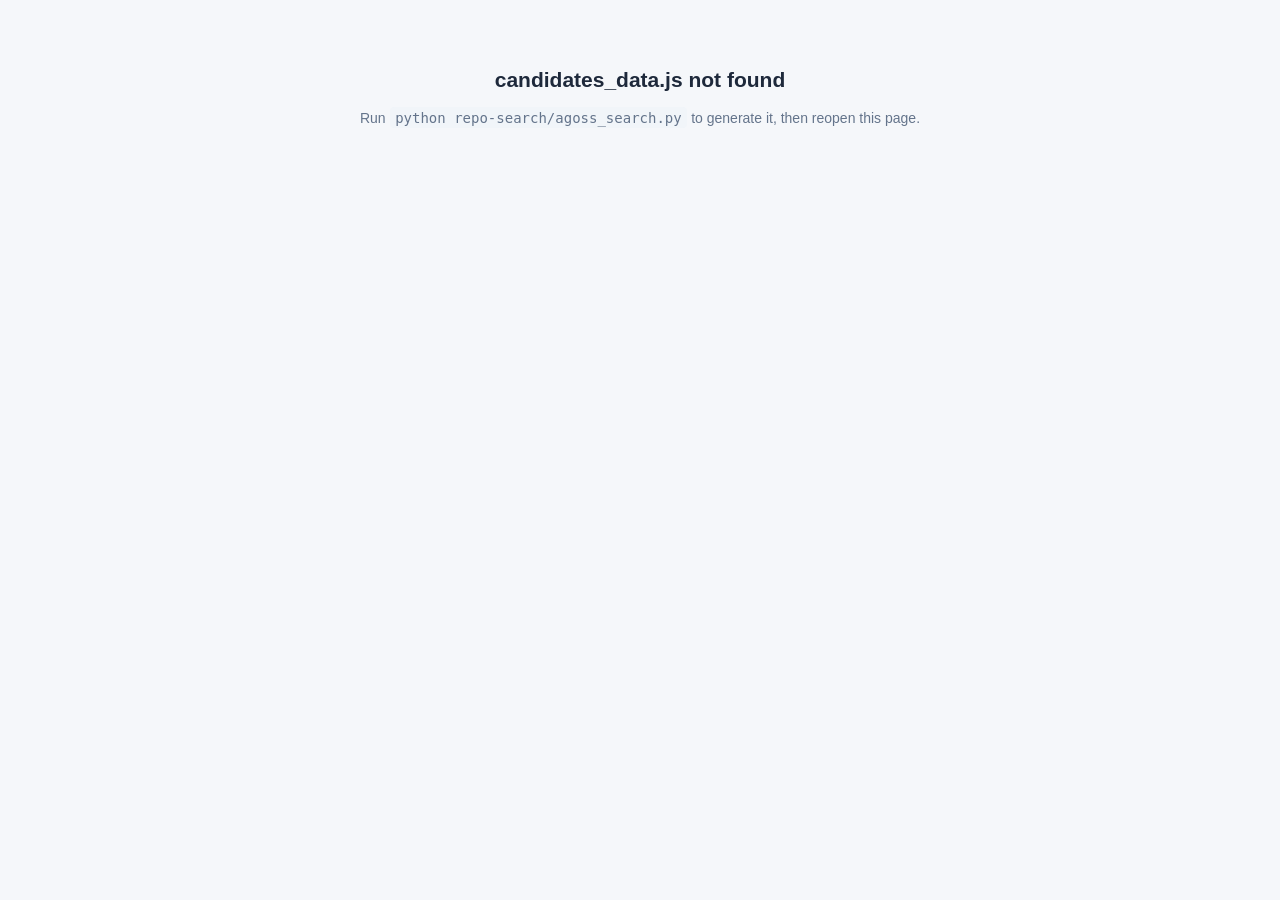
==== ag-oss-search/index.html @ b777b8f5 "removed unnecessary output files" ====
<!DOCTYPE html>
<html lang="en">
<head>
<meta charset="UTF-8">
<meta name="viewport" content="width=device-width, initial-scale=1.0">
<title>AgOSS Candidate Review</title>
<script src="candidates_data.js"></script>
<style>
:root {
  --bg: #f5f7fa;
  --surface: #ffffff;
  --border: #dee2e6;
  --primary: #2563eb;
  --primary-dark: #1d4ed8;
  --text: #1e293b;
  --text-muted: #64748b;
  --radius: 6px;
  --shadow: 0 1px 3px rgba(0,0,0,.07);
}
* { box-sizing: border-box; margin: 0; padding: 0; }
body {
  font-family: -apple-system, BlinkMacSystemFont, "Segoe UI", Roboto, sans-serif;
  background: var(--bg);
  color: var(--text);
  font-size: 14px;
  line-height: 1.5;
}
a { color: var(--primary); text-decoration: none; }
a:hover { text-decoration: underline; }

/* ── Header ── */
header {
  background: var(--primary);
  color: #fff;
  padding: .9rem 1.5rem;
  display: flex;
  align-items: center;
  justify-content: space-between;
  gap: 1rem;
}
header h1 { font-size: 1.15rem; font-weight: 600; }
header .sub { font-size: .78rem; opacity: .8; margin-top: .15rem; }
.sl-badge {
  background: rgba(255,255,255,.2);
  border: 1px solid rgba(255,255,255,.35);
  color: #fff;
  padding: .3rem .8rem;
  border-radius: 99px;
  font-size: .82rem;
  font-weight: 600;
  white-space: nowrap;
}
.sl-badge.has-items { background: #16a34a; border-color: #15803d; }

/* ── Toolbar ── */
.toolbar {
  background: var(--surface);
  border-bottom: 1px solid var(--border);
  padding: .6rem 1.5rem;
  display: flex;
  align-items: center;
  gap: .75rem;
  flex-wrap: wrap;
  position: sticky;
  top: 0;
  z-index: 20;
  box-shadow: var(--shadow);
}

#search {
  border: 1px solid var(--border);
  border-radius: var(--radius);
  padding: .38rem .75rem;
  font-size: .875rem;
  width: 210px;
  outline: none;
  transition: border-color .15s;
}
#search:focus { border-color: var(--primary); }

.kw-group { display: flex; gap: .25rem; }
.kw-btn {
  padding: .32rem .7rem;
  border: 1px solid var(--border);
  border-radius: var(--radius);
  background: var(--surface);
  cursor: pointer;
  font-size: .78rem;
  font-weight: 600;
  color: var(--text-muted);
  transition: .12s;
  white-space: nowrap;
}
.kw-btn:hover { border-color: #94a3b8; color: var(--text); }
.kw-btn.active                       { background: var(--primary);  border-color: var(--primary);  color: #fff; }
.kw-btn[data-kw="agriculture"].active { background: #16a34a; border-color: #16a34a; }
.kw-btn[data-kw="agtech"].active      { background: #2563eb; border-color: #2563eb; }
.kw-btn[data-kw="farming"].active     { background: #d97706; border-color: #d97706; }

.toggle-label {
  display: flex;
  align-items: center;
  gap: .35rem;
  font-size: .82rem;
  color: var(--text-muted);
  cursor: pointer;
  user-select: none;
  white-space: nowrap;
}
.toggle-label input { accent-color: var(--primary); cursor: pointer; }

.vis-count { font-size: .82rem; color: var(--text-muted); white-space: nowrap; }
.vis-count strong { color: var(--text); }

.toolbar-actions { display: flex; gap: .4rem; margin-left: auto; }
.btn {
  padding: .32rem .7rem;
  border: 1px solid var(--border);
  border-radius: var(--radius);
  background: var(--surface);
  cursor: pointer;
  font-size: .78rem;
  font-weight: 500;
  transition: .12s;
}
.btn:hover { background: var(--bg); border-color: #94a3b8; }
.btn-export {
  background: var(--primary);
  border-color: var(--primary);
  color: #fff;
}
.btn-export:hover { background: var(--primary-dark); border-color: var(--primary-dark); }
.btn-danger:hover { background: #fee2e2; border-color: #fca5a5; color: #dc2626; }

/* ── Table ── */
.table-wrap { padding: 1rem 1.5rem 2rem; }
/* overflow:clip clips visually for border-radius without creating a scroll container,
   so position:sticky on thead still works (overflow:hidden would break it) */
.table-outer {
  border-radius: var(--radius);
  box-shadow: var(--shadow);
  overflow: clip;
}
table {
  width: 100%;
  border-collapse: collapse;
  background: var(--surface);
}
thead { position: sticky; top: 53px; z-index: 10; }
th {
  background: #f8fafc;
  font-size: .72rem;
  font-weight: 700;
  text-transform: uppercase;
  letter-spacing: .05em;
  color: var(--text-muted);
  padding: .55rem 1rem;
  text-align: left;
  border-bottom: 1px solid var(--border);
  white-space: nowrap;
}
td {
  padding: .5rem 1rem;
  border-bottom: 1px solid #f1f5f9;
  vertical-align: middle;
}
tr:last-child td { border-bottom: none; }
tr:hover td { background: #f8fafc; }
tr.shortlisted td { background: #f0fdf4; }
tr.shortlisted:hover td { background: #dcfce7; }
tr.hidden { display: none; }

/* Column sizing */
.col-cb   { width: 36px; text-align: center; }
.col-rank { width: 54px; }
.col-kw   { width: 104px; }
.col-name { min-width: 240px; }
.col-num  { width: 76px; text-align: right; }
.col-date { width: 90px; text-align: right; }

input[type="checkbox"] {
  width: 15px; height: 15px;
  cursor: pointer;
  accent-color: var(--primary);
}
.rank-num {
  font-size: .78rem;
  color: var(--text-muted);
  font-variant-numeric: tabular-nums;
}
.badge {
  display: inline-block;
  padding: .13rem .48rem;
  border-radius: 99px;
  font-size: .68rem;
  font-weight: 700;
  text-transform: uppercase;
  letter-spacing: .04em;
}
.badge-agriculture { background: #dcfce7; color: #15803d; }
.badge-agtech       { background: #dbeafe; color: #1e40af; }
.badge-farming      { background: #fef3c7; color: #92400e; }

.repo-name { font-weight: 500; font-size: .88rem; }
.repo-owner { font-size: .75rem; color: var(--text-muted); }
.num-cell {
  font-variant-numeric: tabular-nums;
  font-size: .82rem;
  color: var(--text-muted);
}
.date-cell { font-size: .78rem; color: var(--text-muted); }

/* ── Stats bar ── */
.stats-bar {
  display: flex;
  gap: .75rem;
  padding: .75rem 1.5rem;
  background: var(--bg);
  border-bottom: 1px solid var(--border);
  flex-wrap: wrap;
}
.stat-card {
  background: var(--surface);
  border: 1px solid var(--border);
  border-radius: var(--radius);
  padding: .6rem .9rem;
  min-width: 148px;
  box-shadow: var(--shadow);
}
.stat-card-header {
  margin-bottom: .45rem;
}
.stat-row {
  display: flex;
  justify-content: space-between;
  align-items: center;
  gap: .75rem;
  font-size: .75rem;
  color: var(--text-muted);
  padding: .05rem 0;
}
.stat-row strong {
  font-variant-numeric: tabular-nums;
  color: var(--text);
  font-weight: 600;
}
.stat-row.final {
  border-top: 1px solid var(--border);
  margin-top: .35rem;
  padding-top: .35rem;
  color: var(--text);
  font-weight: 600;
}
.stat-row.final strong { color: var(--primary); }
.stat-card-total {
  border-color: var(--primary);
  display: flex;
  align-items: center;
  justify-content: center;
  flex-direction: column;
  gap: .2rem;
  text-align: center;
  min-width: 100px;
}
.stat-card-total .total-num {
  font-size: 1.6rem;
  font-weight: 700;
  color: var(--primary);
  font-variant-numeric: tabular-nums;
  line-height: 1;
}
.stat-card-total .total-label {
  font-size: .72rem;
  color: var(--text-muted);
  text-transform: uppercase;
  letter-spacing: .04em;
}

.empty-msg {
  text-align: center;
  padding: 3.5rem 1rem;
  color: var(--text-muted);
  font-size: .9rem;
  display: none;
}
</style>
</head>
<body>

<header>
  <div>
    <h1>AgOSS Candidate Repository Review</h1>
    <div class="sub" id="header-sub"></div>
  </div>
  <div class="sl-badge" id="sl-badge">0 shortlisted</div>
</header>

<div class="toolbar">
  <input type="search" id="search" placeholder="Filter by name…" autocomplete="off">

  <div class="kw-group">
    <button class="kw-btn active" data-kw="all">All</button>
    <button class="kw-btn" data-kw="agriculture">Agriculture</button>
    <button class="kw-btn" data-kw="agtech">Agtech</button>
    <button class="kw-btn" data-kw="farming">Farming</button>
  </div>

  <label class="toggle-label">
    <input type="checkbox" id="sl-only"> Shortlisted only
  </label>

  <span class="vis-count">
    Showing <strong id="vis-count">0</strong> of <strong id="total-count">0</strong>
  </span>

  <div class="toolbar-actions">
    <button class="btn btn-danger" id="btn-clear">Clear all</button>
    <button class="btn btn-export" id="btn-export">Export shortlist ↓</button>
  </div>
</div>

<div class="stats-bar" id="stats-bar"></div>

<div class="table-wrap">
  <div class="table-outer">
  <table>
    <thead>
      <tr>
        <th class="col-cb">✓</th>
        <th class="col-rank">Rank</th>
        <th class="col-kw">Keyword</th>
        <th class="col-name">Repository</th>
        <th class="col-num">Stars</th>
        <th class="col-num">Forks</th>
        <th class="col-date">Last Push</th>
      </tr>
    </thead>
    <tbody id="tbody"></tbody>
  </table>
  </div>
  <div class="empty-msg" id="empty-msg">No repositories match the current filters.</div>
</div>

<script>
// ── Guard ─────────────────────────────────────────────────────────────────────
if (typeof CANDIDATES === 'undefined') {
  document.body.innerHTML = `
    <div style="padding:4rem;text-align:center;font-family:sans-serif;color:#1e293b">
      <h2 style="margin-bottom:.75rem">candidates_data.js not found</h2>
      <p style="color:#64748b">
        Run <code style="background:#f1f5f9;padding:.2em .4em;border-radius:4px">
        python repo-search/agoss_search.py</code> to generate it, then reopen this page.
      </p>
    </div>`;
  throw new Error('candidates_data.js missing');
}

// ── State ─────────────────────────────────────────────────────────────────────
const STORAGE_KEY = 'agoss-shortlist-v1';
const meta = CANDIDATES.meta;

function loadShortlist() {
  try { return new Set(JSON.parse(localStorage.getItem(STORAGE_KEY) || '[]')); }
  catch { return new Set(); }
}
function saveShortlist() {
  localStorage.setItem(STORAGE_KEY, JSON.stringify([...shortlist]));
}

let shortlist = loadShortlist();
let activeKw = 'all';
let searchQ   = '';
let slOnly    = false;

// merged already carries keyword + rank from the search script
const rows = CANDIDATES.merged;

// ── Helpers ───────────────────────────────────────────────────────────────────
function fmtNum(n) {
  if (n >= 1000) return (n / 1000).toFixed(1).replace(/\.0$/, '') + 'k';
  return n.toLocaleString();
}
function fmtDate(iso) {
  if (!iso) return '—';
  return new Date(iso).toLocaleDateString('en-US', { year: 'numeric', month: 'short' });
}

// ── Stats bar ─────────────────────────────────────────────────────────────────
const KW_COLORS = { agriculture: '#15803d', agtech: '#1e40af', farming: '#92400e' };
const statsBar = document.getElementById('stats-bar');

(CANDIDATES.stats ? meta.keywords : []).forEach(kw => {
  const s = CANDIDATES.stats[kw];
  const card = document.createElement('div');
  card.className = 'stat-card';
  card.innerHTML = `
    <div class="stat-card-header">
      <span class="badge badge-${kw}">${kw}</span>
    </div>
    <div class="stat-row"><span>Fetched</span><strong>${s.fetched}</strong></div>
    <div class="stat-row"><span>Archived filtered</span><strong>${s.archived_filtered}</strong></div>
    <div class="stat-row"><span>Fork filtered</span><strong>${s.fork_filtered}</strong></div>
    <div class="stat-row"><span>Cross-keyword dupes</span><strong>${s.duplicates}</strong></div>
    <div class="stat-row final"><span>Unique</span><strong>${s.final}</strong></div>
  `;
  statsBar.appendChild(card);
});

const totalCard = document.createElement('div');
totalCard.className = 'stat-card stat-card-total';
totalCard.innerHTML = `
  <div class="total-num">${meta.total_unique}</div>
  <div class="total-label">Total unique repos</div>
`;
statsBar.appendChild(totalCard);

// ── Header ────────────────────────────────────────────────────────────────────
const genDate = new Date(meta.generated_at).toLocaleString('en-US', {
  month: 'short', day: 'numeric', year: 'numeric', hour: '2-digit', minute: '2-digit'
});
document.getElementById('header-sub').textContent =
  `Generated ${genDate} · Sort: ${meta.sort} · ${meta.n_per_keyword} per keyword · ${meta.total_unique} total`;
document.getElementById('total-count').textContent = rows.length;

// ── Build table ───────────────────────────────────────────────────────────────
const tbody = document.getElementById('tbody');

rows.forEach(repo => {
  const slash = repo.name.indexOf('/');
  const owner = repo.name.slice(0, slash);
  const rname = repo.name.slice(slash + 1);
  const checked = shortlist.has(repo.name);

  const tr = document.createElement('tr');
  tr.dataset.name = repo.name;
  tr.dataset.kw   = repo.keyword;
  if (checked) tr.classList.add('shortlisted');

  tr.innerHTML = `
    <td class="col-cb">
      <input type="checkbox" data-name="${repo.name}"${checked ? ' checked' : ''}>
    </td>
    <td class="col-rank"><span class="rank-num">#${repo.rank}</span></td>
    <td class="col-kw"><span class="badge badge-${repo.keyword}">${repo.keyword}</span></td>
    <td class="col-name">
      <div class="repo-name"><a href="${repo.url}" target="_blank" rel="noopener">${rname}</a></div>
      <div class="repo-owner">${owner}</div>
    </td>
    <td class="col-num num-cell">⭐ ${fmtNum(repo.stars)}</td>
    <td class="col-num num-cell">${fmtNum(repo.forks)}</td>
    <td class="col-date date-cell">${fmtDate(repo.pushed_at)}</td>
  `;
  tbody.appendChild(tr);
});

// ── Checkbox handler ──────────────────────────────────────────────────────────
tbody.addEventListener('change', e => {
  if (e.target.type !== 'checkbox') return;
  const name = e.target.dataset.name;
  const tr   = e.target.closest('tr');
  if (e.target.checked) {
    shortlist.add(name);
    tr.classList.add('shortlisted');
  } else {
    shortlist.delete(name);
    tr.classList.remove('shortlisted');
    if (slOnly) tr.classList.add('hidden');
  }
  saveShortlist();
  updateBadge();
  updateVisCount();
});

// ── Filter ────────────────────────────────────────────────────────────────────
function applyFilters() {
  let vis = 0;
  tbody.querySelectorAll('tr').forEach(tr => {
    const kwOk  = activeKw === 'all' || tr.dataset.kw === activeKw;
    const srOk  = !searchQ  || tr.dataset.name.toLowerCase().includes(searchQ);
    const slOk  = !slOnly   || shortlist.has(tr.dataset.name);
    const show  = kwOk && srOk && slOk;
    tr.classList.toggle('hidden', !show);
    if (show) vis++;
  });
  document.getElementById('vis-count').textContent = vis;
  document.getElementById('empty-msg').style.display = vis === 0 ? 'block' : 'none';
}

function updateVisCount() {
  let vis = 0;
  tbody.querySelectorAll('tr:not(.hidden)').forEach(() => vis++);
  document.getElementById('vis-count').textContent = vis;
}

function updateBadge() {
  const n   = shortlist.size;
  const el  = document.getElementById('sl-badge');
  el.textContent = `${n} shortlisted`;
  el.classList.toggle('has-items', n > 0);
}
updateBadge();

// ── Controls ──────────────────────────────────────────────────────────────────
document.getElementById('search').addEventListener('input', e => {
  searchQ = e.target.value.trim().toLowerCase();
  applyFilters();
});

document.querySelectorAll('.kw-btn').forEach(btn => {
  btn.addEventListener('click', () => {
    document.querySelectorAll('.kw-btn').forEach(b => b.classList.remove('active'));
    btn.classList.add('active');
    activeKw = btn.dataset.kw;
    applyFilters();
  });
});

document.getElementById('sl-only').addEventListener('change', e => {
  slOnly = e.target.checked;
  applyFilters();
});

document.getElementById('btn-clear').addEventListener('click', () => {
  if (shortlist.size === 0) return;
  if (!confirm(`Remove all ${shortlist.size} repos from the shortlist?`)) return;
  shortlist.clear();
  saveShortlist();
  tbody.querySelectorAll('input[type="checkbox"]').forEach(cb => { cb.checked = false; });
  tbody.querySelectorAll('tr.shortlisted').forEach(tr => tr.classList.remove('shortlisted'));
  updateBadge();
  applyFilters();
});

document.getElementById('btn-export').addEventListener('click', () => {
  const selected = rows.filter(r => shortlist.has(r.name));
  if (selected.length === 0) { alert('Nothing shortlisted yet.'); return; }
  const payload = JSON.stringify({ count: selected.length, repos: selected }, null, 2);
  const a = Object.assign(document.createElement('a'), {
    href: URL.createObjectURL(new Blob([payload], { type: 'application/json' })),
    download: 'shortlist.json',
  });
  a.click();
});

applyFilters();
</script>
</body>
</html>
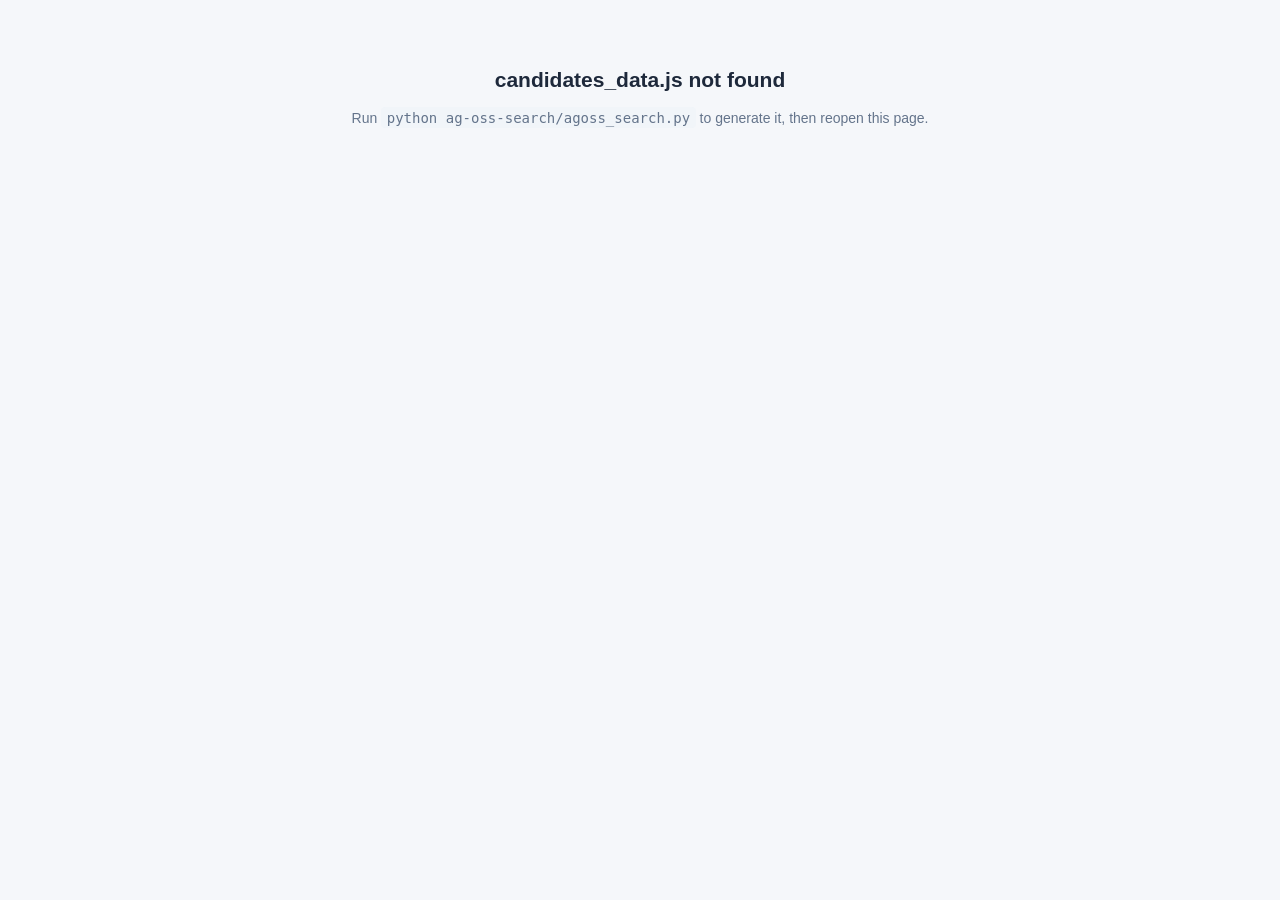
==== commit 8726a7ff: "control pool search tool" ====
--- a/ag-oss-search/index.html
+++ b/ag-oss-search/index.html
@@ -169,6 +169,11 @@
 tr.shortlisted td { background: #f0fdf4; }
 tr.shortlisted:hover td { background: #dcfce7; }
 tr.hidden { display: none; }
+/* row-hidden = user-hidden state (independent of the filter-driven .hidden
+   above); only ever visible at all when "Show hidden" is on, and dimmed so
+   it reads clearly as set aside rather than a normal row. */
+tr.row-hidden td { opacity: .45; }
+tr.row-hidden:hover td { opacity: .7; }
 
 /* Column sizing */
 .col-cb   { width: 36px; text-align: center; }
@@ -177,6 +182,23 @@
 .col-name { min-width: 240px; }
 .col-num  { width: 76px; text-align: right; }
 .col-date { width: 90px; text-align: right; }
+.col-hide { width: 76px; text-align: center; }
+
+.hide-btn {
+  padding: .22rem .55rem;
+  border: 1px solid var(--border);
+  border-radius: var(--radius);
+  background: var(--surface);
+  cursor: pointer;
+  font-size: .72rem;
+  font-weight: 500;
+  color: var(--text-muted);
+  transition: .12s;
+  white-space: nowrap;
+}
+.hide-btn:hover { border-color: #94a3b8; color: var(--text); }
+tr.row-hidden .hide-btn { background: var(--primary); border-color: var(--primary); color: #fff; }
+tr.row-hidden .hide-btn:hover { background: var(--primary-dark); border-color: var(--primary-dark); }
 
 input[type="checkbox"] {
   width: 15px; height: 15px;
@@ -309,11 +331,16 @@
     <input type="checkbox" id="sl-only"> Shortlisted only
   </label>
 
+  <label class="toggle-label">
+    <input type="checkbox" id="show-hidden"> Show hidden (<span id="hidden-count">0</span>)
+  </label>
+
   <span class="vis-count">
     Showing <strong id="vis-count">0</strong> of <strong id="total-count">0</strong>
   </span>
 
   <div class="toolbar-actions">
+    <button class="btn" id="btn-unhide-all">Unhide all</button>
     <button class="btn btn-danger" id="btn-clear">Clear all</button>
     <button class="btn btn-export" id="btn-export">Export shortlist ↓</button>
   </div>
@@ -333,6 +360,7 @@
         <th class="col-num">Stars</th>
         <th class="col-num">Forks</th>
         <th class="col-date">Last Push</th>
+        <th class="col-hide"></th>
       </tr>
     </thead>
     <tbody id="tbody"></tbody>
@@ -349,7 +377,7 @@
       <h2 style="margin-bottom:.75rem">candidates_data.js not found</h2>
       <p style="color:#64748b">
         Run <code style="background:#f1f5f9;padding:.2em .4em;border-radius:4px">
-        python repo-search/agoss_search.py</code> to generate it, then reopen this page.
+        python ag-oss-search/agoss_search.py</code> to generate it, then reopen this page.
       </p>
     </div>`;
   throw new Error('candidates_data.js missing');
@@ -357,6 +385,7 @@
 
 // ── State ─────────────────────────────────────────────────────────────────────
 const STORAGE_KEY = 'agoss-shortlist-v1';
+const HIDDEN_STORAGE_KEY = 'agoss-hidden-v1';
 const meta = CANDIDATES.meta;
 
 function loadShortlist() {
@@ -367,10 +396,20 @@
   localStorage.setItem(STORAGE_KEY, JSON.stringify([...shortlist]));
 }
 
+function loadHidden() {
+  try { return new Set(JSON.parse(localStorage.getItem(HIDDEN_STORAGE_KEY) || '[]')); }
+  catch { return new Set(); }
+}
+function saveHidden() {
+  localStorage.setItem(HIDDEN_STORAGE_KEY, JSON.stringify([...hidden]));
+}
+
 let shortlist = loadShortlist();
+let hidden    = loadHidden();
 let activeKw = 'all';
 let searchQ   = '';
 let slOnly    = false;
+let showHidden = false;
 
 // merged already carries keyword + rank from the search script
 const rows = CANDIDATES.merged;
@@ -430,11 +469,13 @@
   const owner = repo.name.slice(0, slash);
   const rname = repo.name.slice(slash + 1);
   const checked = shortlist.has(repo.name);
+  const isHidden = hidden.has(repo.name);
 
   const tr = document.createElement('tr');
   tr.dataset.name = repo.name;
   tr.dataset.kw   = repo.keyword;
   if (checked) tr.classList.add('shortlisted');
+  if (isHidden) tr.classList.add('row-hidden');
 
   tr.innerHTML = `
     <td class="col-cb">
@@ -449,6 +490,9 @@
     <td class="col-num num-cell">⭐ ${fmtNum(repo.stars)}</td>
     <td class="col-num num-cell">${fmtNum(repo.forks)}</td>
     <td class="col-date date-cell">${fmtDate(repo.pushed_at)}</td>
+    <td class="col-hide">
+      <button class="hide-btn" data-name="${repo.name}">${isHidden ? 'Unhide' : 'Hide'}</button>
+    </td>
   `;
   tbody.appendChild(tr);
 });
@@ -471,14 +515,32 @@
   updateVisCount();
 });
 
+// ── Hide/unhide handler ───────────────────────────────────────────────────────
+// Independent of the shortlist checkbox above — this just declutters the view
+// (e.g. repos already triaged out) without affecting the shortlist selection.
+tbody.addEventListener('click', e => {
+  const btn = e.target.closest('.hide-btn');
+  if (!btn) return;
+  const name = btn.dataset.name;
+  const tr = btn.closest('tr');
+  const nowHidden = !hidden.has(name);
+  if (nowHidden) hidden.add(name); else hidden.delete(name);
+  tr.classList.toggle('row-hidden', nowHidden);
+  btn.textContent = nowHidden ? 'Unhide' : 'Hide';
+  saveHidden();
+  updateHiddenCount();
+  applyFilters();
+});
+
 // ── Filter ────────────────────────────────────────────────────────────────────
 function applyFilters() {
   let vis = 0;
   tbody.querySelectorAll('tr').forEach(tr => {
-    const kwOk  = activeKw === 'all' || tr.dataset.kw === activeKw;
-    const srOk  = !searchQ  || tr.dataset.name.toLowerCase().includes(searchQ);
-    const slOk  = !slOnly   || shortlist.has(tr.dataset.name);
-    const show  = kwOk && srOk && slOk;
+    const kwOk   = activeKw === 'all' || tr.dataset.kw === activeKw;
+    const srOk   = !searchQ  || tr.dataset.name.toLowerCase().includes(searchQ);
+    const slOk   = !slOnly   || shortlist.has(tr.dataset.name);
+    const hideOk = showHidden || !hidden.has(tr.dataset.name);
+    const show   = kwOk && srOk && slOk && hideOk;
     tr.classList.toggle('hidden', !show);
     if (show) vis++;
   });
@@ -486,6 +548,10 @@
   document.getElementById('empty-msg').style.display = vis === 0 ? 'block' : 'none';
 }
 
+function updateHiddenCount() {
+  document.getElementById('hidden-count').textContent = hidden.size;
+}
+
 function updateVisCount() {
   let vis = 0;
   tbody.querySelectorAll('tr:not(.hidden)').forEach(() => vis++);
@@ -499,6 +565,7 @@
   el.classList.toggle('has-items', n > 0);
 }
 updateBadge();
+updateHiddenCount();
 
 // ── Controls ──────────────────────────────────────────────────────────────────
 document.getElementById('search').addEventListener('input', e => {
@@ -517,6 +584,24 @@
 
 document.getElementById('sl-only').addEventListener('change', e => {
   slOnly = e.target.checked;
+  applyFilters();
+});
+
+document.getElementById('show-hidden').addEventListener('change', e => {
+  showHidden = e.target.checked;
+  applyFilters();
+});
+
+document.getElementById('btn-unhide-all').addEventListener('click', () => {
+  if (hidden.size === 0) return;
+  if (!confirm(`Unhide all ${hidden.size} hidden repos?`)) return;
+  hidden.clear();
+  saveHidden();
+  tbody.querySelectorAll('tr.row-hidden').forEach(tr => {
+    tr.classList.remove('row-hidden');
+    tr.querySelector('.hide-btn').textContent = 'Hide';
+  });
+  updateHiddenCount();
   applyFilters();
 });
 
